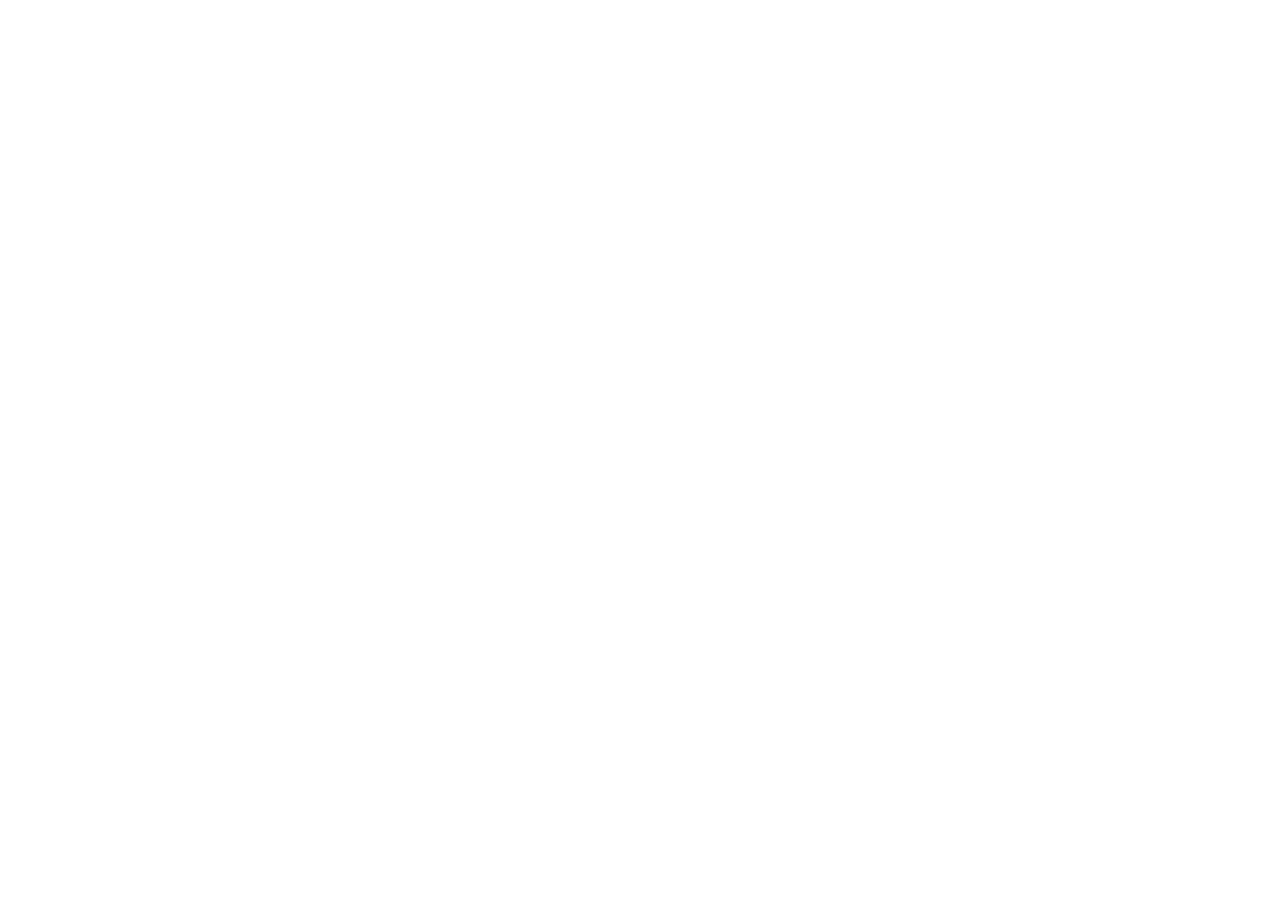
==== Rock Paper Scissors/help.html @ 02241510 "Uploaded files from desktop" ====
<!DOCTYPE html>
<html lang="en">
<head>
    <meta charset="UTF-8">
    <meta name="viewport" content="width=device-width, initial-scale=1.0">
    <meta http-equiv="X-UA-Compatible" content="ie=edge">
    <title>Help</title>
</head>
<body>
    
</body>
</html>
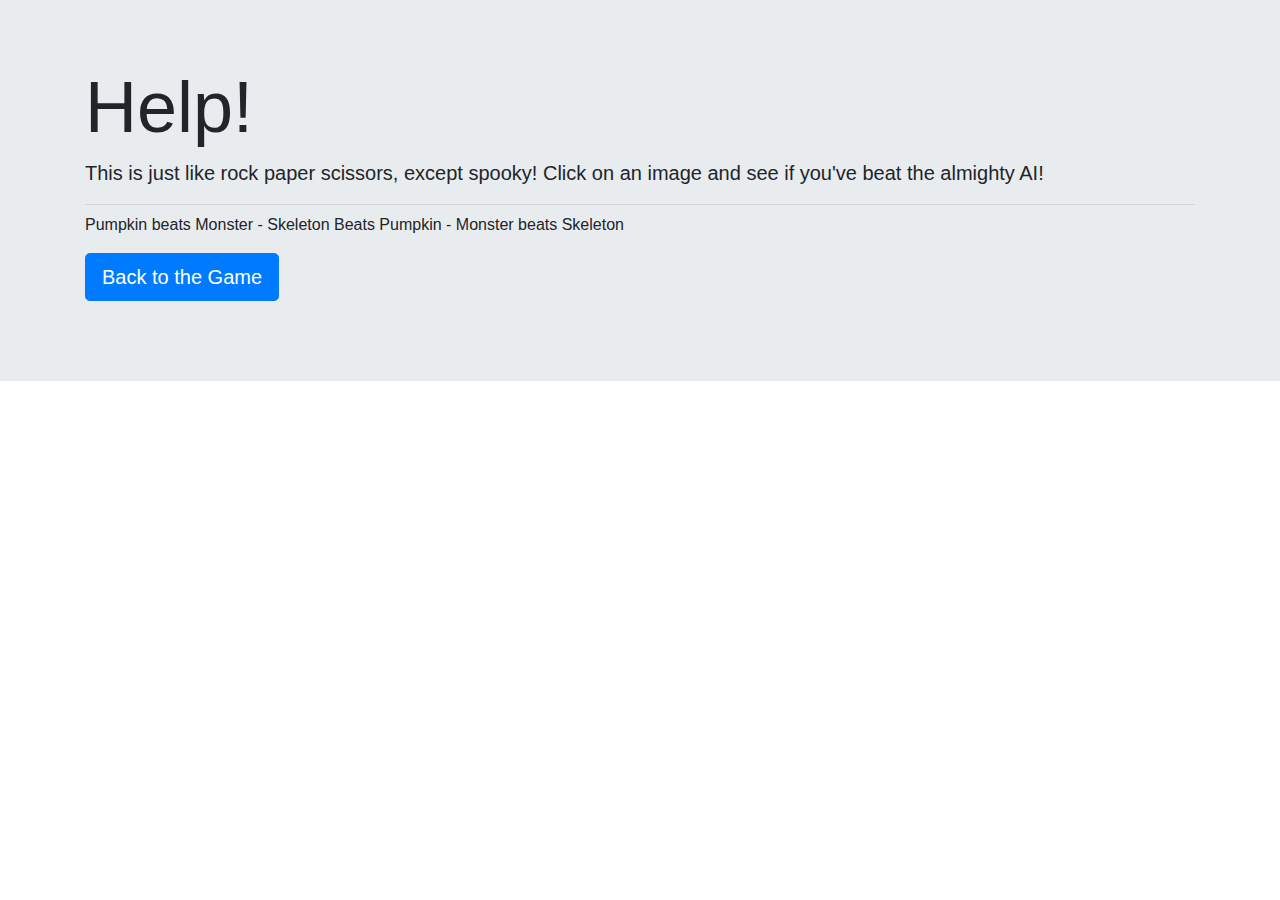
==== commit fda50055: "Updated help file with some Bootstrap" ====
--- a/Rock Paper Scissors/help.html
+++ b/Rock Paper Scissors/help.html
@@ -4,9 +4,22 @@
     <meta charset="UTF-8">
     <meta name="viewport" content="width=device-width, initial-scale=1.0">
     <meta http-equiv="X-UA-Compatible" content="ie=edge">
+    <link rel="stylesheet" href="https://stackpath.bootstrapcdn.com/bootstrap/4.4.1/css/bootstrap.min.css" integrity="sha384-Vkoo8x4CGsO3+Hhxv8T/Q5PaXtkKtu6ug5TOeNV6gBiFeWPGFN9MuhOf23Q9Ifjh" crossorigin="anonymous">
+    <style>
+    </style>    
     <title>Help</title>
 </head>
 <body>
-    
+    <div class="jumbotron jumbotron-fluid">
+        <div class="container">
+            <h1 class="display-3">Help!</h1>
+            <p class="lead">This is just like rock paper scissors, except spooky! Click on  an image and see if you've beat the almighty AI!</p>
+            <hr class="my-2">
+            <p>Pumpkin beats Monster - Skeleton Beats Pumpkin - Monster beats Skeleton</p>
+            <p class="lead">
+                <a class="btn btn-primary btn-lg" href="index.html" role="button">Back to the Game</a>
+            </p>
+        </div>
+    </div>
 </body>
 </html>